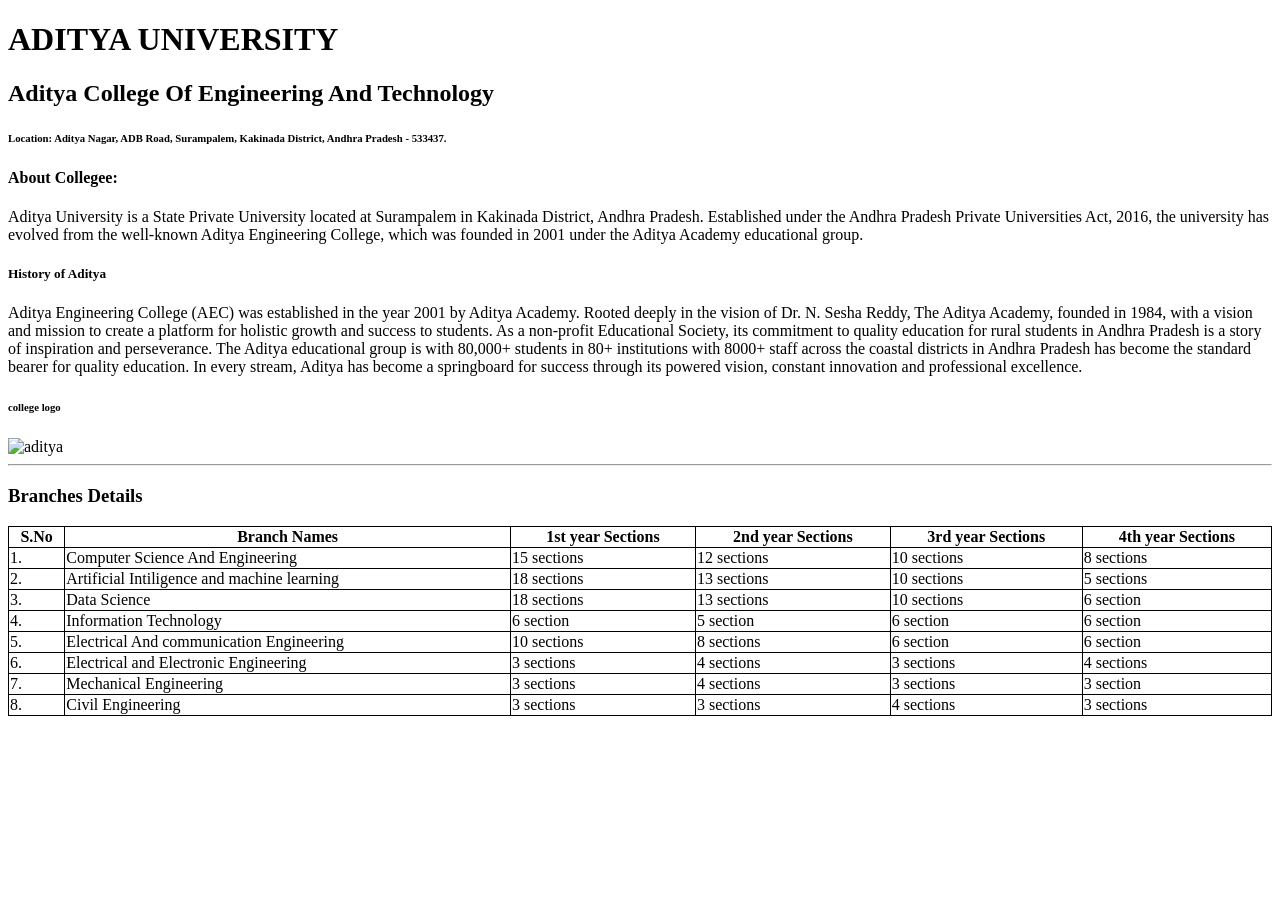
==== index.html @ f15642a0 "Add files via upload" ====
<!DOCTYPE html>
<html lang="en">
<head>
    <meta charset="UTF-8">
    <meta name="viewport" content="width=device-width, initial-scale=1.0">
    <title>About_My_college</title>
    <style>
table, th, td {
  border:1px solid black;
  border-collapse: collapse;
}
</style>
    
</head>
<body>
    <h1>ADITYA UNIVERSITY</h1>
    <h2>Aditya College Of Engineering And Technology</h2>
    <h6>Location: Aditya Nagar, ADB Road, Surampalem, Kakinada District, Andhra Pradesh - 533437.</h6>
    <h4> About Collegee:</h4>
    <p>Aditya University is a State Private University located at Surampalem in Kakinada District, Andhra Pradesh. Established under the Andhra Pradesh Private Universities Act, 2016, the university has evolved from the well-known Aditya Engineering College, which was founded in 2001 under the Aditya Academy educational group.</p>
    <h5>History of Aditya</h5>
    <p>Aditya Engineering College (AEC) was established in the year 2001 by Aditya Academy. Rooted deeply in the vision of Dr. N. Sesha Reddy,
The Aditya Academy, founded in 1984, with a vision and mission to create a platform for holistic growth and success to students. As a non-profit Educational Society, its commitment to quality education for rural students in Andhra Pradesh is a story of inspiration and perseverance.
The Aditya educational group is with 80,000+ students in 80+ institutions with 8000+ staff across the coastal districts in Andhra Pradesh has become the standard bearer for quality education. In every stream, Aditya has become a springboard for success through its powered vision, constant innovation and professional excellence.</p>
    <h6>college logo</h6>
    <img src="C:\Users\miriy\Downloads\Aditya_logo" alt = "aditya">
    <hr>
    <h3> Branches Details</h3>
    <table style="width:100%" >
        <tr>
            <th>S.No</th>
            <th>Branch Names</th>
            <th>1st year Sections</th>
            <th>2nd year Sections</th>
            <th>3rd year Sections</th>
            <th>4th year Sections</th>
        </tr>
        <tr>
            <td>1.</td>
            <td>Computer Science And Engineering</td>
            <td>15 sections</td>
            <td>12 sections</td>
            <td>10 sections</td>
            <td>8 sections</td>
        </tr>
        <tr>
            <td>2.</td>
            <td>Artificial Intiligence and machine learning</td>
            <td>18 sections</td>
            <td>13 sections</td>
            <td>10 sections</td>
            <td>5 sections</td>
        </tr>
        <tr>
            <td>3.</td>
            <td>Data Science</td>
            <td>18 sections</td>
            <td>13 sections</td>
            <td>10 sections</td>
            <td>6 section</td>
        </tr>
        <tr>
            <td>4.</td>
            <td>Information Technology</td>
            <td>6 section</td>
            <td>5 section</td>
            <td>6 section</td>
            <td>6 section</td>
        </tr>
        <tr>
            <td>5.</td>
            <td>Electrical And communication Engineering</td>
            <td>10 sections</td>
            <td>8 sections</td>
            <td>6 section</td>
            <td>6 section</td>
        </tr>
        <tr>
            <td>6.</td>
            <td>Electrical and Electronic Engineering</td>
            <td>3 sections</td>
            <td>4 sections</td>
            <td>3 sections</td>
            <td>4 sections</td>
        </tr>
        <tr>
            <td>7.</td>
            <td>Mechanical Engineering</td>
            <td>3 sections</td>
            <td>4 sections</td>
            <td>3 sections</td>
            <td>3 section</td>
        </tr>
        <tr>
            <td>8.</td>
            <td>Civil Engineering</td>
            <td>3 sections</td>
            <td>3 sections</td>
            <td>4 sections</td>
            <td>3 sections</td>
        </tr>
        
        
    </table>
</body>
</html>
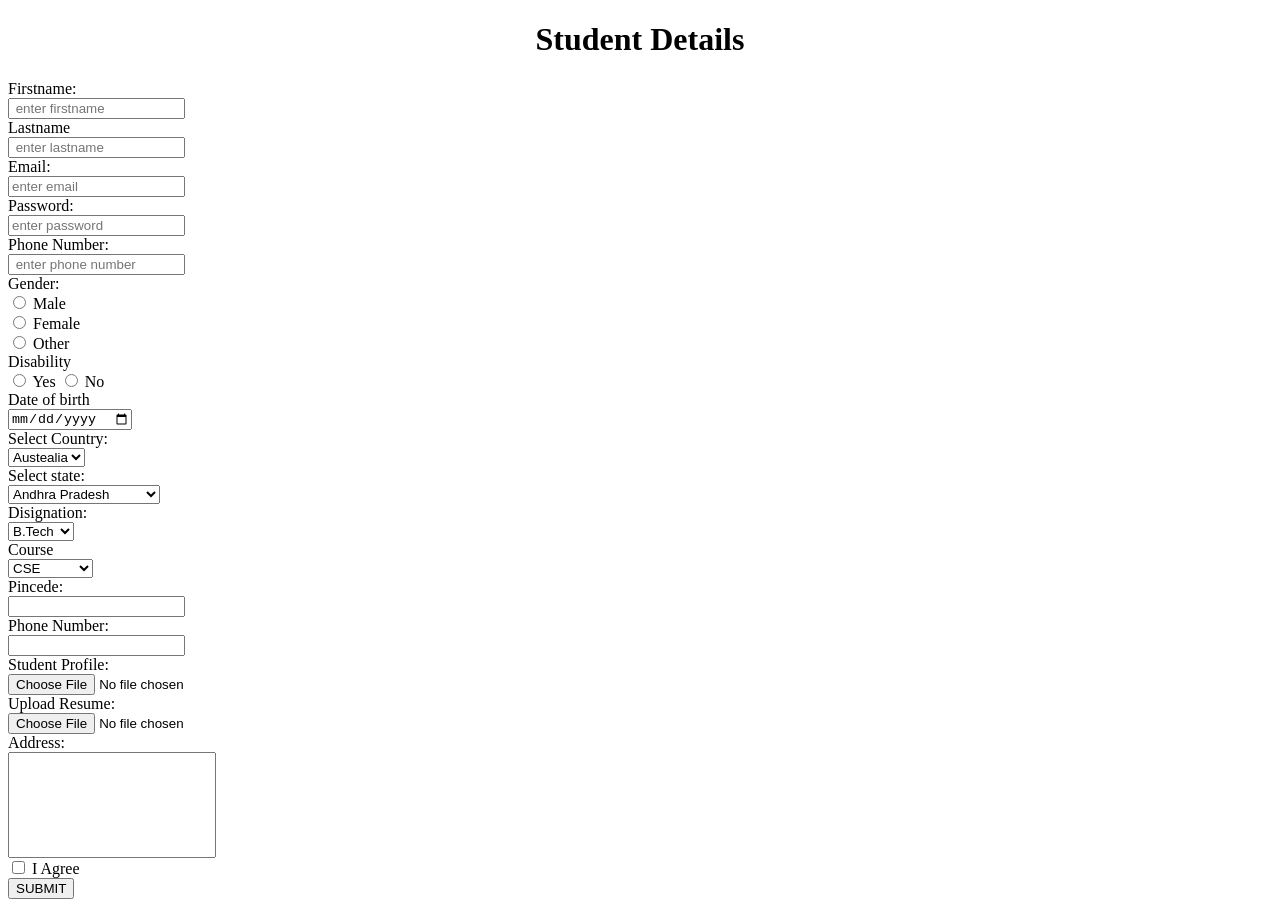
==== commit 78151fad: "Add files via upload" ====
--- a/index.html
+++ b/index.html
@@ -3,104 +3,118 @@
 <head>
     <meta charset="UTF-8">
     <meta name="viewport" content="width=device-width, initial-scale=1.0">
-    <title>About_My_college</title>
-    <style>
-table, th, td {
-  border:1px solid black;
-  border-collapse: collapse;
-}
-</style>
+    <title>Student Details D</title>
+    <link rel="stylesheet" href="index.css">
     
 </head>
 <body>
-    <h1>ADITYA UNIVERSITY</h1>
-    <h2>Aditya College Of Engineering And Technology</h2>
-    <h6>Location: Aditya Nagar, ADB Road, Surampalem, Kakinada District, Andhra Pradesh - 533437.</h6>
-    <h4> About Collegee:</h4>
-    <p>Aditya University is a State Private University located at Surampalem in Kakinada District, Andhra Pradesh. Established under the Andhra Pradesh Private Universities Act, 2016, the university has evolved from the well-known Aditya Engineering College, which was founded in 2001 under the Aditya Academy educational group.</p>
-    <h5>History of Aditya</h5>
-    <p>Aditya Engineering College (AEC) was established in the year 2001 by Aditya Academy. Rooted deeply in the vision of Dr. N. Sesha Reddy,
-The Aditya Academy, founded in 1984, with a vision and mission to create a platform for holistic growth and success to students. As a non-profit Educational Society, its commitment to quality education for rural students in Andhra Pradesh is a story of inspiration and perseverance.
-The Aditya educational group is with 80,000+ students in 80+ institutions with 8000+ staff across the coastal districts in Andhra Pradesh has become the standard bearer for quality education. In every stream, Aditya has become a springboard for success through its powered vision, constant innovation and professional excellence.</p>
-    <h6>college logo</h6>
-    <img src="C:\Users\miriy\Downloads\Aditya_logo" alt = "aditya">
-    <hr>
-    <h3> Branches Details</h3>
-    <table style="width:100%" >
-        <tr>
-            <th>S.No</th>
-            <th>Branch Names</th>
-            <th>1st year Sections</th>
-            <th>2nd year Sections</th>
-            <th>3rd year Sections</th>
-            <th>4th year Sections</th>
-        </tr>
-        <tr>
-            <td>1.</td>
-            <td>Computer Science And Engineering</td>
-            <td>15 sections</td>
-            <td>12 sections</td>
-            <td>10 sections</td>
-            <td>8 sections</td>
-        </tr>
-        <tr>
-            <td>2.</td>
-            <td>Artificial Intiligence and machine learning</td>
-            <td>18 sections</td>
-            <td>13 sections</td>
-            <td>10 sections</td>
-            <td>5 sections</td>
-        </tr>
-        <tr>
-            <td>3.</td>
-            <td>Data Science</td>
-            <td>18 sections</td>
-            <td>13 sections</td>
-            <td>10 sections</td>
-            <td>6 section</td>
-        </tr>
-        <tr>
-            <td>4.</td>
-            <td>Information Technology</td>
-            <td>6 section</td>
-            <td>5 section</td>
-            <td>6 section</td>
-            <td>6 section</td>
-        </tr>
-        <tr>
-            <td>5.</td>
-            <td>Electrical And communication Engineering</td>
-            <td>10 sections</td>
-            <td>8 sections</td>
-            <td>6 section</td>
-            <td>6 section</td>
-        </tr>
-        <tr>
-            <td>6.</td>
-            <td>Electrical and Electronic Engineering</td>
-            <td>3 sections</td>
-            <td>4 sections</td>
-            <td>3 sections</td>
-            <td>4 sections</td>
-        </tr>
-        <tr>
-            <td>7.</td>
-            <td>Mechanical Engineering</td>
-            <td>3 sections</td>
-            <td>4 sections</td>
-            <td>3 sections</td>
-            <td>3 section</td>
-        </tr>
-        <tr>
-            <td>8.</td>
-            <td>Civil Engineering</td>
-            <td>3 sections</td>
-            <td>3 sections</td>
-            <td>4 sections</td>
-            <td>3 sections</td>
-        </tr>
-        
-        
-    </table>
+    <h1 style="text-align: center;">Student Details</h1>
+    <form style="text-align:left;">
+        <tabel>
+            <tr>
+        <label for="fname">Firstname:</label><br>
+        <input type="text" id="fname" name="fname" placeholder=" enter firstname"><br>
+        <label for="lname">Lastname</label><br>
+        <input type="text" id="lname" name="lname" placeholder=" enter lastname"><br>
+        <label for="email">Email:</label><br>
+        <input type="email" id="email" namr="email" placeholder="enter email"><br>
+        <label for="password">Password:</label><br>
+        <input type="password" id="password" name="password" placeholder="enter password"><br>
+        <label for="phone">Phone Number:</label><br>
+        <input type="tel" id="phone" name="phone" placeholder=" enter phone number" pattern="[0-9]{10}"><br>
+        <label for="gender">Gender:</label><br>
+        <input type="radio" id="male" name="gender">
+        <label for="male">Male</label><br>
+        <input type="radio" id="female" name="gender">
+        <label for="emale">Female</label><br>
+        <input type="radio" id="other" name="gender">
+        <label for="other">Other</label><br>
+        <label for="disability:">Disability</label><br>
+        <input type="radio" id="yes" name="yes" >
+        <label for="yes">Yes</label>
+        <input type="radio" id="no" name="no" >
+        <label for="no">No</label><br>
+        <label for="date of birth:">Date of birth</label><br>
+        <input type="date" id="date of birth" name="date of birth"><br>
+        <label for="country">Select Country:</label><br>
+        <select id="country" name="contry">
+            <option value="australia">Austealia</option>
+            <option value="brazil">Brazil</option>
+            <option value="canada">Canada</option>
+            <option value="japan">Japan</option>
+            <option value="india">India</option>
+        </select><br>
+        <label for="state">Select state:</label><br>
+        <select id="states" name="states">
+            <option value="Andhra Pradesh">Andhra Pradesh</option>
+            <option value="Arunachal Pradesh">Arunachal Pradesh</option>
+            <option value="Assam">Assam</option>
+            <option value="Bihar">Bihar</option>
+            <option value="Chhattisgarh">Chhattisgarh</option>
+            <option value="Delhi">Delhi</option>
+            <option value="Goa">Goa</option>
+            <option value="Gujarat">Gujarat</option>
+            <option value="Haryana">Haryana</option>
+            <option value="Himachal Pradesh">Himachal Pradesh</option>
+            <option value="Jharkhand">Jharkhand</option>
+            <option value="Karnataka">Karnataka</option>
+            <option value="Kerala">Kerala</option>
+            <option value="Maharastra">Maharasthra</option>
+            <option value="Madhya Pradesh">Madhya Pradesh</option>
+            <option value="Manipur">Manipur</option>
+            <option value="Megaland">Meghalaya</option>
+            <option value="Mizaram">Mizaram</option>
+            <option value="Nagaland">Nagaland</option>
+            <option value="Odisha">Odisha</option>
+            <option value="Punjab">Punjab</option>
+            <option value="Rajasthan">Rajasthan</option>
+            <option value="Sikkim">Sikkim</option>
+            <option value="Tripura">Tripura</option>
+            <option value="Telengana">Telangana</option>
+            <option value="Uttar Pradesh">Uttar Pradesh</option>
+            <option value="Uttarkahand">Uttarkhand</option>
+            <option value="West Bengal">West Bengal</option>
+            <option value="Andaman & Nicobar">Andaman & Nicobar</option>
+            <option value="Chandigrah">Chandigarh</option>
+            <option value="Dadra & Nagar Havali">Dadra & Nagar Havali</option>
+            <option value="Jammu and Kashmir">Jammu and Kashmir</option>
+            <option value="Lakshadweep">Lakshadweep</option>
+            <option value="Ladakh">Ladakh </option>
+            <option value="Puducherry">Puducherry</option>
+        </select><br>
+        <label for="disignation">Disignation:</label><br>
+        <select id="disignation" name="Disignation">
+            <option value="B.Tech">B.Tech</B></option>
+            <option value="Degree">Degree</option>
+            <option value="M.B.A">M.B.A</option>
+            <option value="M.C.A">M.C.A</option>
+        </select><br>
+        <label for="course">Course</label><br>
+        <select id="course" name="course">
+            <option value="CSE">CSE</option>
+            <option value="CSE-AIML">CSE-AIML</option>
+            <option value="CSE-DS">CSE-DS</option>
+            <option value="IT">IT</option>
+            <option value="IOT">IOT</option>
+            <option value="ECE">ECE</option>
+            <option value="EEE">EEE</option>
+            <option value="MECH">MECH</option>
+            <option value="CIVIL">CIVIL</option>
+        </select><br>
+        <label for="pin">Pincede:</label><br>
+        <input type="tel" id="pincode" namr="pincode" pattern="[0-9]{6}"><br>
+        <label for="phone">Phone Number:</label><br>
+        <input type="tel" id="phone" namr="phonenumber" pattern="[0-9]{10}"><br>
+        <label for="image">Student Profile:</label><br>
+        <input type="file" id="image" name="image" ><br>
+        <label for="file">Upload Resume:</label><br>
+        <input type="file" id="filename" name="filename"></br>
+        <label for="address">Address:</label><br>
+        <input  name="message" rows="10" cols="10" style="width:200px; height:100px;"><br>
+        <input type="checkbox" id="agree" name="igree">
+        <label for="agree">I Agree</label><br>
+        <input type="submit" id="submit" value="SUBMIT"><br>
+
+     </form>
 </body>
 </html>
